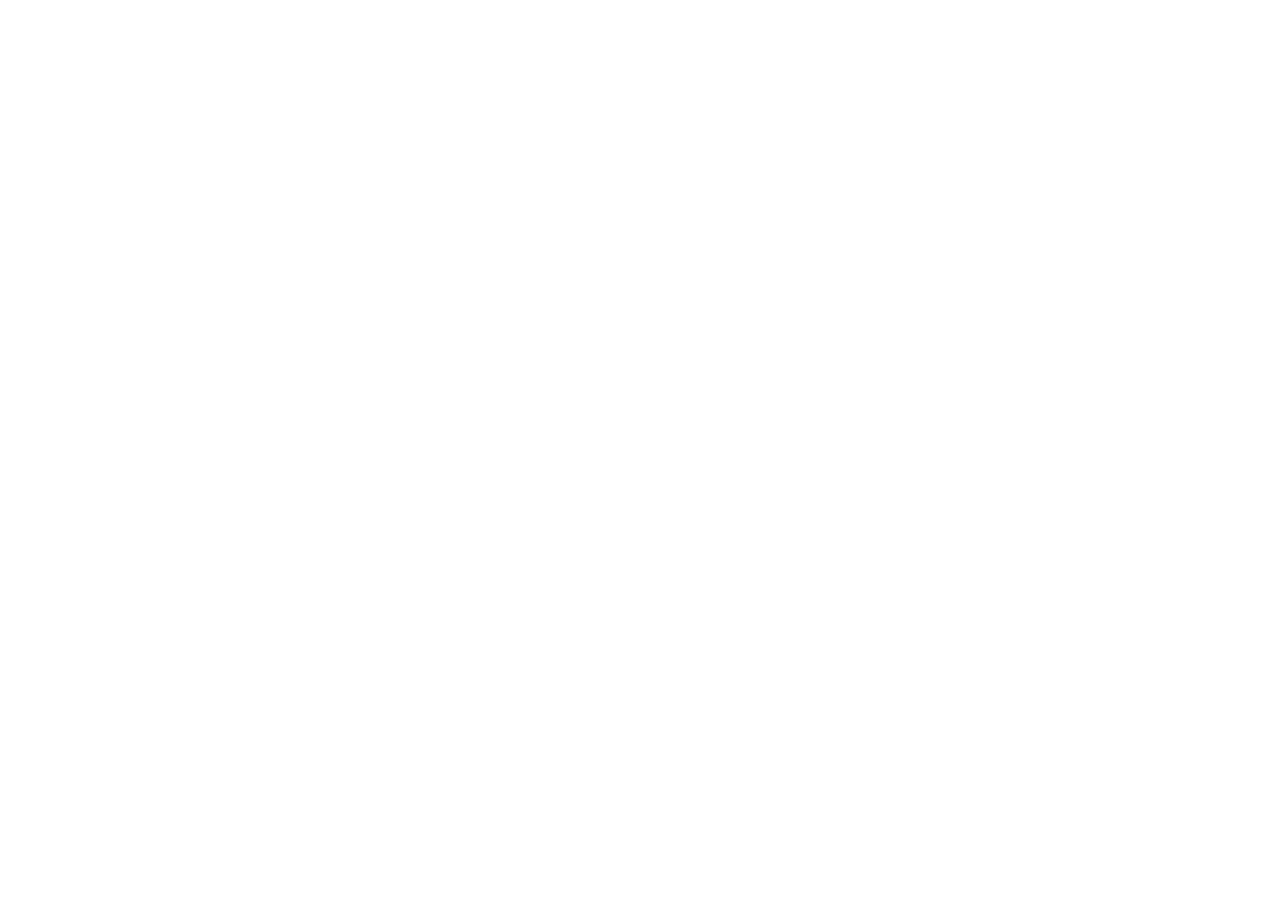
==== index.html @ 28cf3b9d "add Haiku and content from html" ====
<!DOCTYPE html>
<html lang="en">
<head>
  <meta charset="UTF-8">
  <meta name="viewport" content="width=device-width, initial-scale=1.0">
  <meta http-equiv="X-UA-Compatible" content="ie=edge">
  <title>Document</title>
</head>
<body>

</body>
</html>
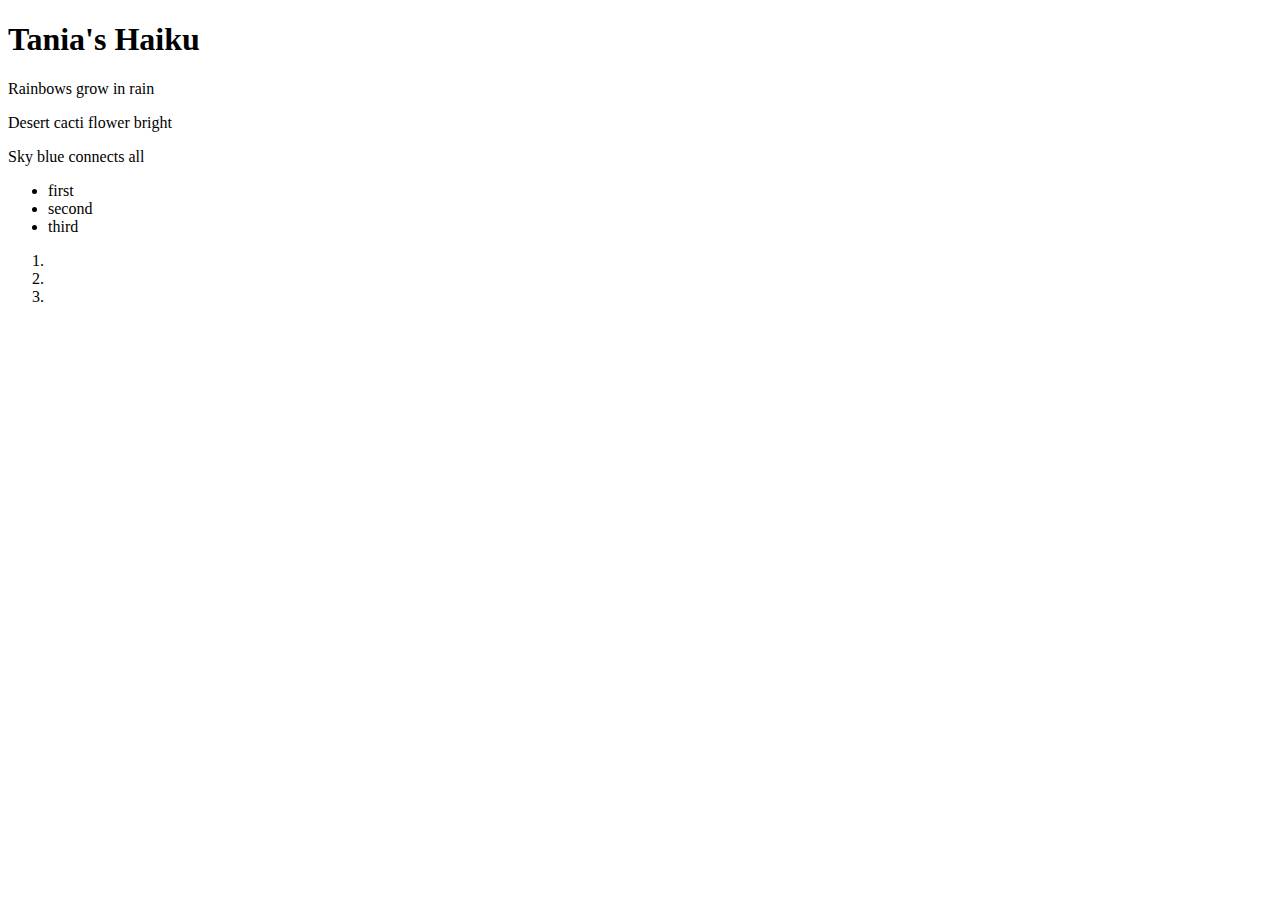
==== commit 1936433f: "Tania's website" ====
--- a/index.html
+++ b/index.html
@@ -4,9 +4,27 @@
   <meta charset="UTF-8">
   <meta name="viewport" content="width=device-width, initial-scale=1.0">
   <meta http-equiv="X-UA-Compatible" content="ie=edge">
-  <title>Document</title>
+  <title>Tania"s Super Sweet Website</title>
 </head>
 <body>
+<h1>Tania's Haiku</h1>
 
+<p>Rainbows grow in rain</p>
+<p>Desert cacti flower bright</p>
+<p>Sky blue connects all</p>
+
+<ul></ul>
+<ul>
+  <li>first</li>
+  <li>second</li>
+  <li>third</li>
+</ul>
+<ol>
+  <li></li>
+  <li></li>
+  <li></li>
+</ol>
+
+<ol></ol>
 </body>
 </html>
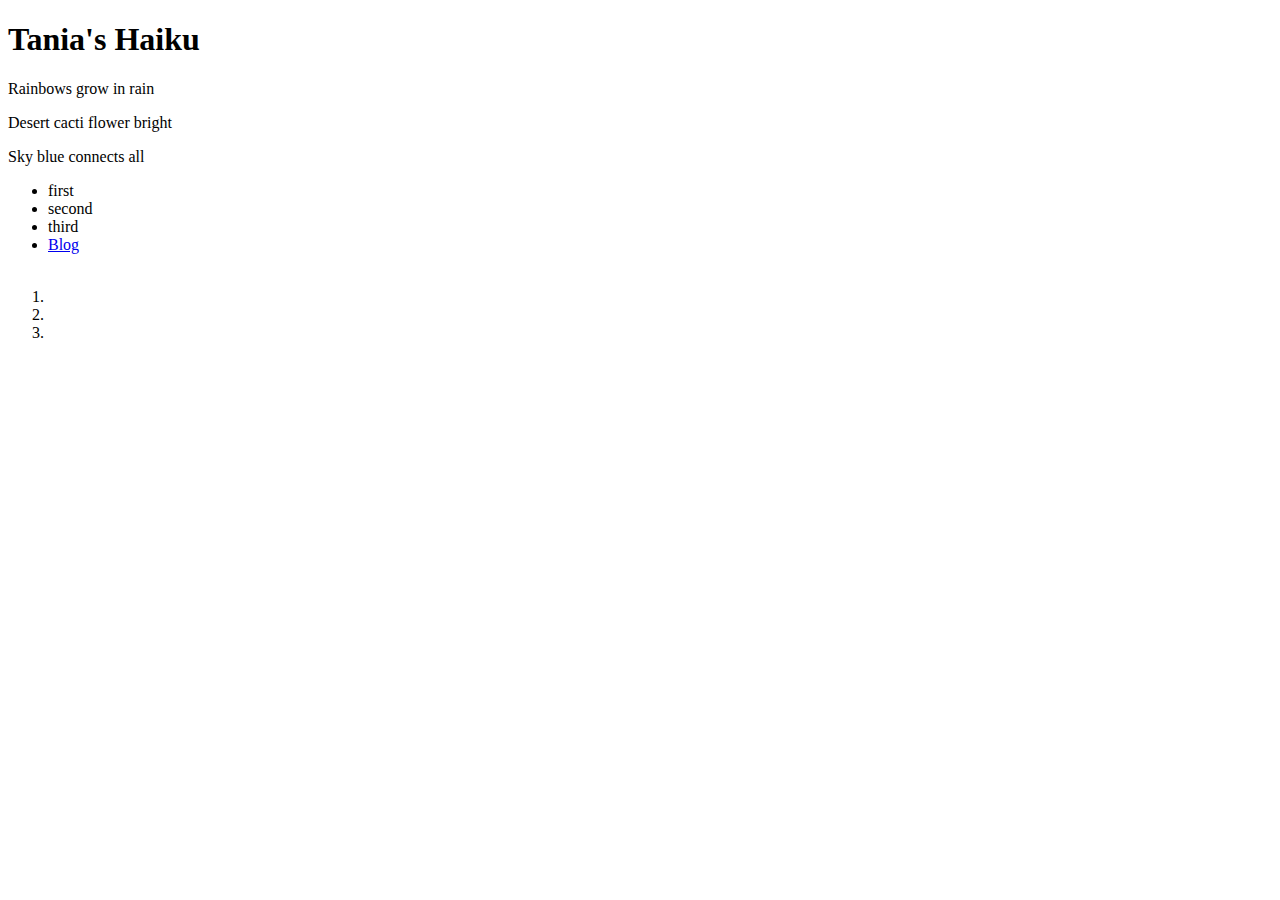
==== commit 54d77250: "Add Anchor tags in New Blog Project" ====
--- a/index.html
+++ b/index.html
@@ -18,6 +18,9 @@
   <li>first</li>
   <li>second</li>
   <li>third</li>
+  <li><a href="blog/index.html">Blog</a></li>
+  <img src="https://avatars3.githubusercontent.com/u/31423589?v=4&u=78116c8e295959af8bc9b74362a43116aec35740&s=400
+  " alt="">
 </ul>
 <ol>
   <li></li>
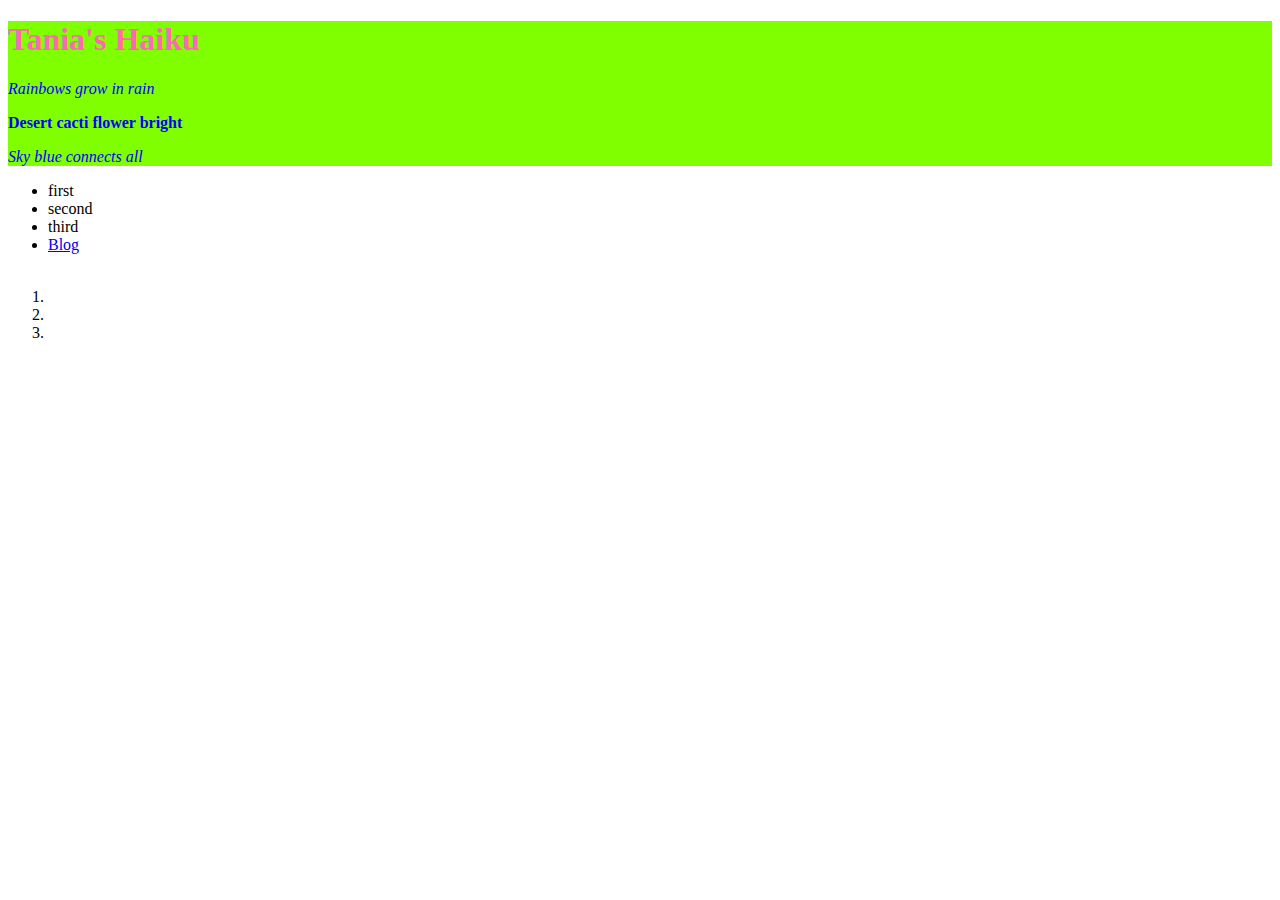
==== commit c8cf8dcb: "Add Theme file Style.css" ====
--- a/index.html
+++ b/index.html
@@ -5,13 +5,20 @@
   <meta name="viewport" content="width=device-width, initial-scale=1.0">
   <meta http-equiv="X-UA-Compatible" content="ie=edge">
   <title>Tania"s Super Sweet Website</title>
+  <link rel="stylesheet" href="theme/style.css">
+
+
 </head>
 <body>
-<h1>Tania's Haiku</h1>
+  <div style=background-color:chartreuse;color:blue;>
 
-<p>Rainbows grow in rain</p>
-<p>Desert cacti flower bright</p>
-<p>Sky blue connects all</p>
+    <h1>Tania's Haiku</h1>
+
+    <p class="slanted">Rainbows grow in rain</p>
+    <p id="emphatic">Desert cacti flower bright</p>
+    <p class="slanted">Sky blue connects all</p>
+  </div>
+
 
 <ul></ul>
 <ul>
--- a/theme/style.css
+++ b/theme/style.css
@@ -0,0 +1,9 @@
+h1 {
+  color: hotpink;
+}
+.slanted{
+  font-style: italic;
+}
+#emphatic {
+  font-weight: bold;
+}
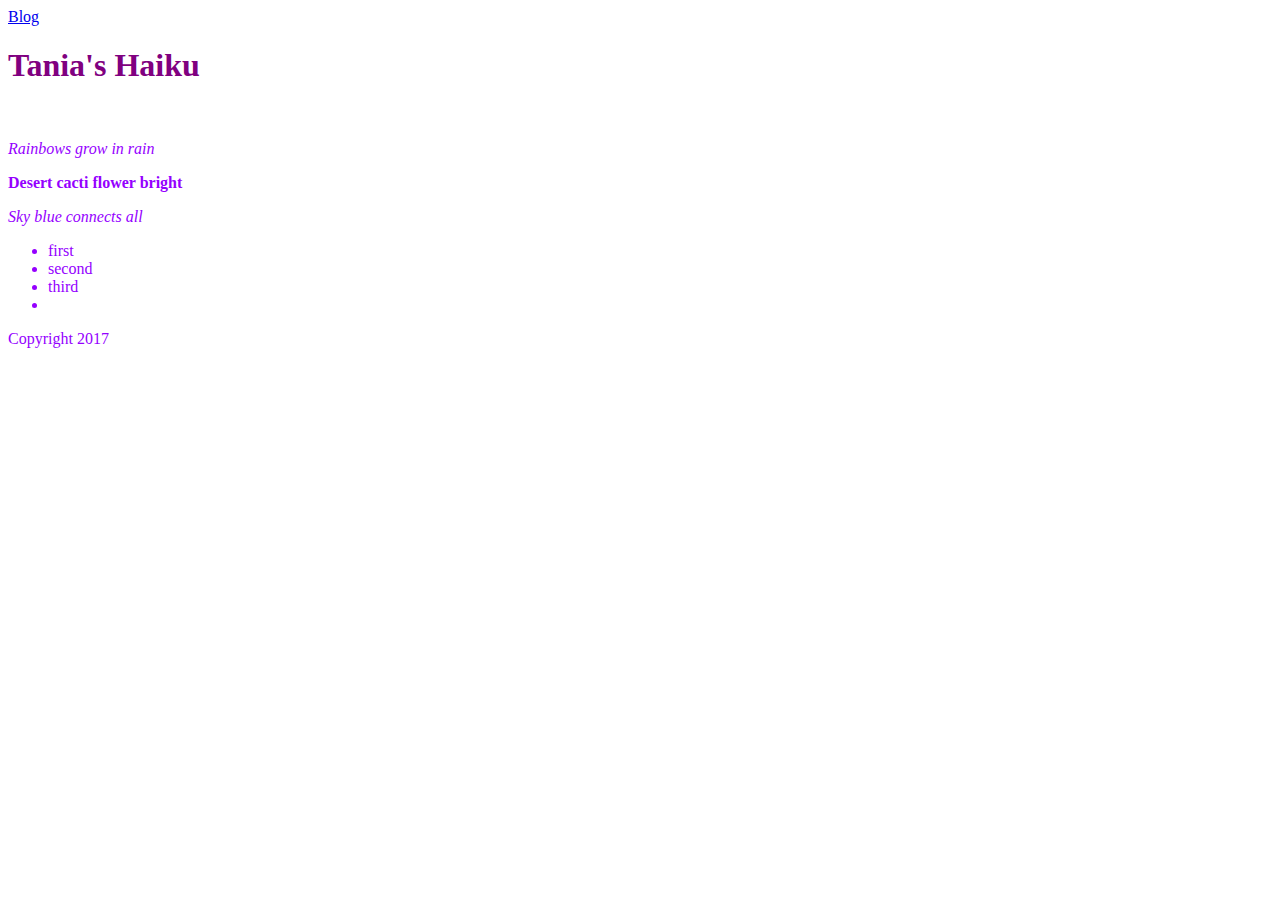
==== commit 35daa3cc: "Add Add Navigation bar Header area Content Area Footer and copyright" ====
--- a/index.html
+++ b/index.html
@@ -9,32 +9,28 @@
 
 
 </head>
-<body>
-  <div style=background-color:chartreuse;color:blue;>
+  <body>
 
-    <h1>Tania's Haiku</h1>
+    <div>
+      <a href="blog/index.html">Blog</a>
+      <h1>Tania's Haiku</h1>
 
-    <p class="slanted">Rainbows grow in rain</p>
-    <p id="emphatic">Desert cacti flower bright</p>
-    <p class="slanted">Sky blue connects all</p>
-  </div>
+      <img src="https://avatars3.githubusercontent.com/u/31423589?v=4&u=78116c8e295959af8bc9b74362a43116aec35740&s=400" alt="">
+
+      <p class="slanted">Rainbows grow in rain</p>
+      <p id="emphatic">Desert cacti flower bright</p>
+      <p class="slanted">Sky blue connects all</p>
+    </div>
 
 
-<ul></ul>
-<ul>
-  <li>first</li>
-  <li>second</li>
-  <li>third</li>
-  <li><a href="blog/index.html">Blog</a></li>
-  <img src="https://avatars3.githubusercontent.com/u/31423589?v=4&u=78116c8e295959af8bc9b74362a43116aec35740&s=400
-  " alt="">
-</ul>
-<ol>
-  <li></li>
-  <li></li>
-  <li></li>
-</ol>
-
-<ol></ol>
-</body>
+      <ul>
+        <li>first</li>
+        <li>second</li>
+        <li>third</li>
+        <li>
+        </li>
+      </ul>
+    </div>
+    <div>Copyright 2017</div>
+  </body>
 </html>
--- a/theme/style.css
+++ b/theme/style.css
@@ -1,5 +1,10 @@
+body {
+  background-image: url('https://i.ytimg.com/vi/48XpWy0OwoU/maxresdefault.jpg');
+  color: #9500ff;
+}
+
 h1 {
-  color: hotpink;
+  color: purple;
 }
 .slanted{
   font-style: italic;
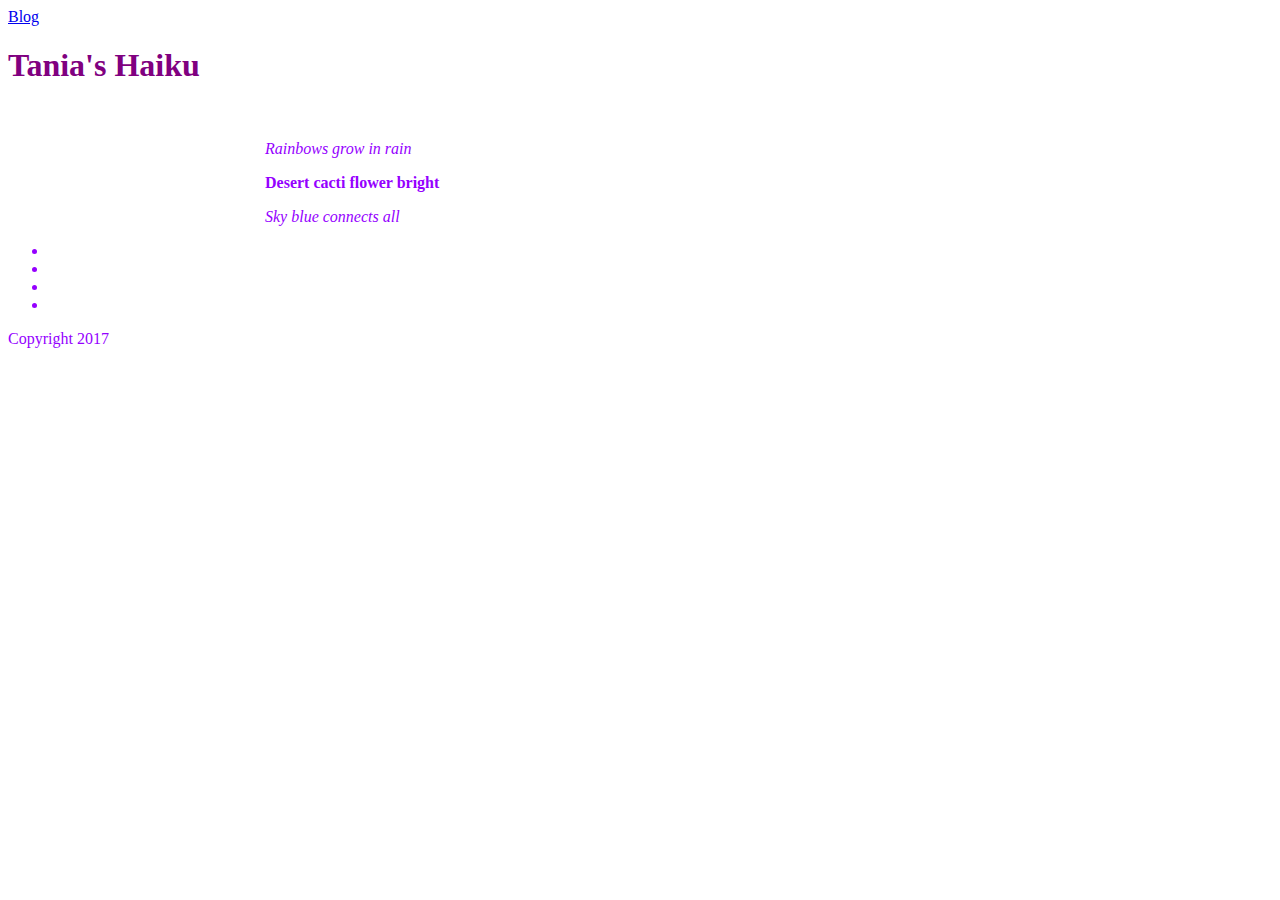
==== commit 05499220: "Add Add Navigation bar Header area Content Area Footer and copyright" ====
--- a/index.html
+++ b/index.html
@@ -17,16 +17,18 @@
 
       <img src="https://avatars3.githubusercontent.com/u/31423589?v=4&u=78116c8e295959af8bc9b74362a43116aec35740&s=400" alt="">
 
-      <p class="slanted">Rainbows grow in rain</p>
-      <p id="emphatic">Desert cacti flower bright</p>
-      <p class="slanted">Sky blue connects all</p>
     </div>
+        <div id="content" class="container">
+          <p class="slanted">Rainbows grow in rain</p>
+          <p id="emphatic">Desert cacti flower bright</p>
+          <p class="slanted">Sky blue connects all</p>
+        </div>
 
 
       <ul>
-        <li>first</li>
-        <li>second</li>
-        <li>third</li>
+        <li></li>
+        <li></li>
+        <li></li>
         <li>
         </li>
       </ul>
--- a/theme/style.css
+++ b/theme/style.css
@@ -12,3 +12,15 @@
 #emphatic {
   font-weight: bold;
 }
+.navigation li {
+  margin: 20 px;
+  padding: 10 px;
+  position:fixed;
+  top: 0;
+  left: 0;
+}
+
+.container {
+  max-width: 750px;
+  margin: 0 auto;
+}
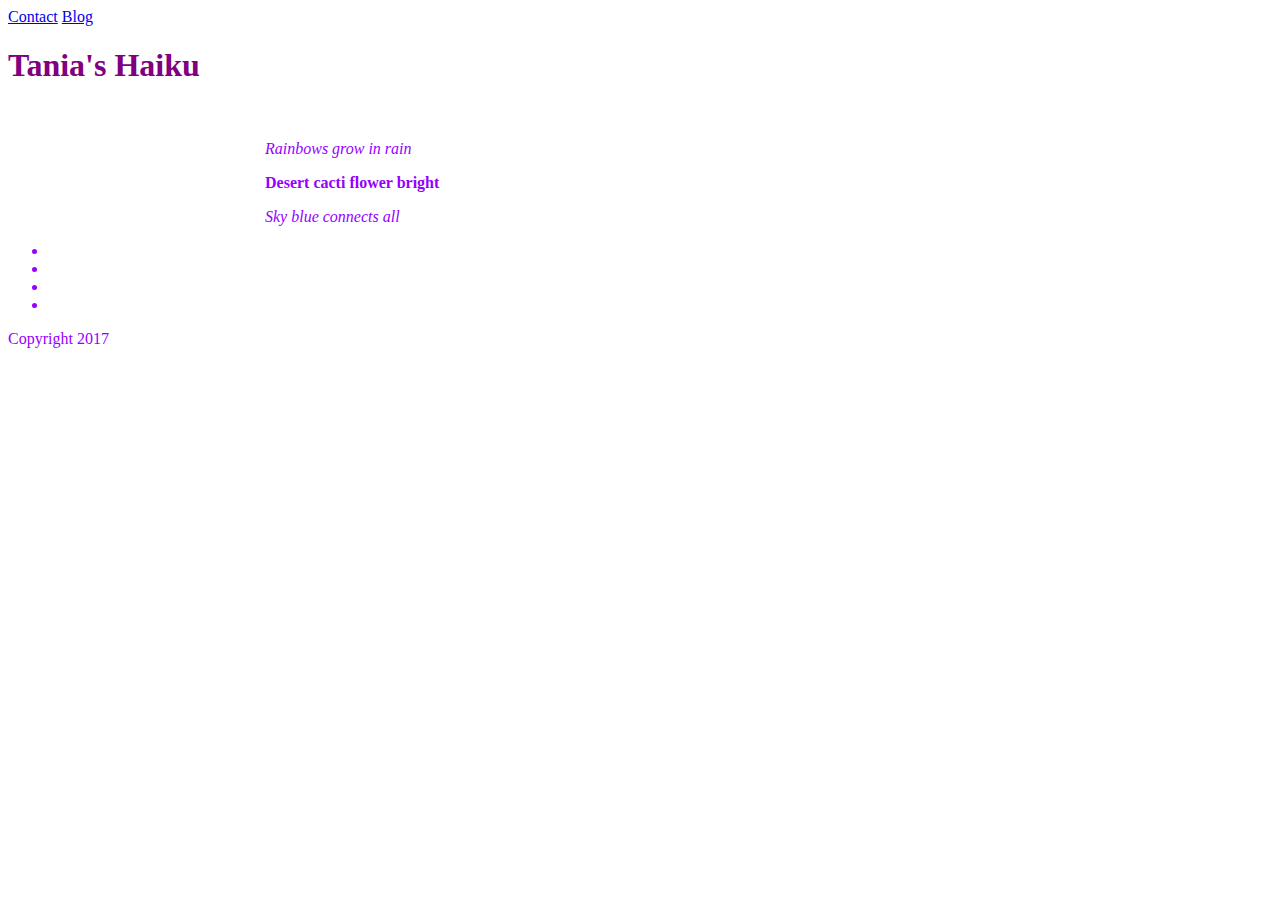
==== commit 20447cb9: "Choose your own adventure" ====
--- a/index.html
+++ b/index.html
@@ -12,7 +12,8 @@
   <body>
 
     <div>
-      <a href="blog/index.html">Blog</a>
+      <a href="Contact">Contact</a>
+      <a href="blog">Blog</a>
       <h1>Tania's Haiku</h1>
 
       <img src="https://avatars3.githubusercontent.com/u/31423589?v=4&u=78116c8e295959af8bc9b74362a43116aec35740&s=400" alt="">
@@ -34,5 +35,6 @@
       </ul>
     </div>
     <div>Copyright 2017</div>
+    <script src="script.js" charset="utf-8"></script>
   </body>
 </html>
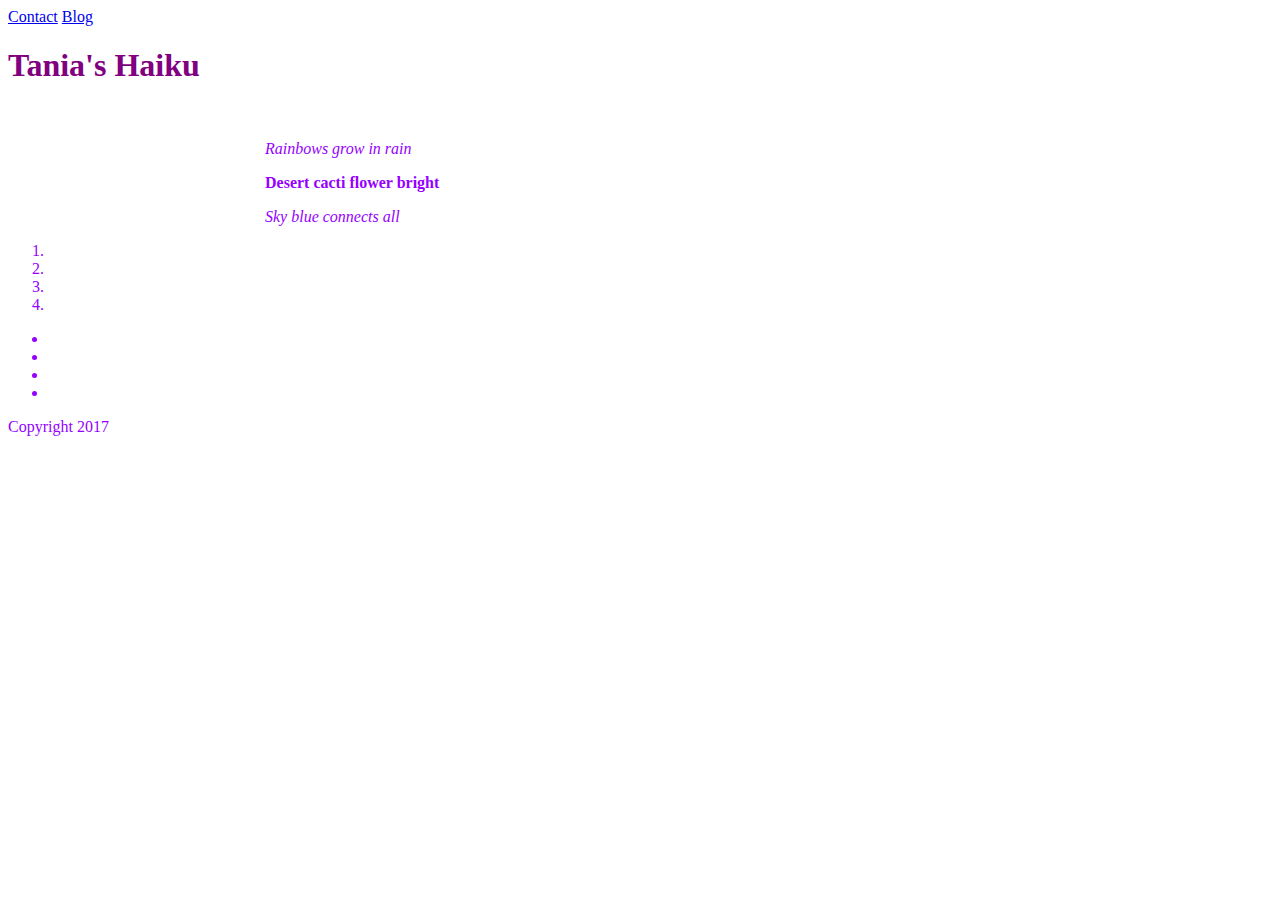
==== commit 29a5c726: "Bootcamp2" ====
--- a/index.html
+++ b/index.html
@@ -26,6 +26,14 @@
         </div>
 
 
+
+      <ol>
+          <li></li>
+          <li></li>
+          <li></li>
+          <li></li>
+      </ol>
+
       <ul>
         <li></li>
         <li></li>
@@ -35,6 +43,8 @@
       </ul>
     </div>
     <div>Copyright 2017</div>
+    <script src="//cdnjs.cloudflare.com/ajax/libs/jquery/3.2.1/jquery.min.js" charset="utf-8"></script>
+
     <script src="script.js" charset="utf-8"></script>
   </body>
 </html>
